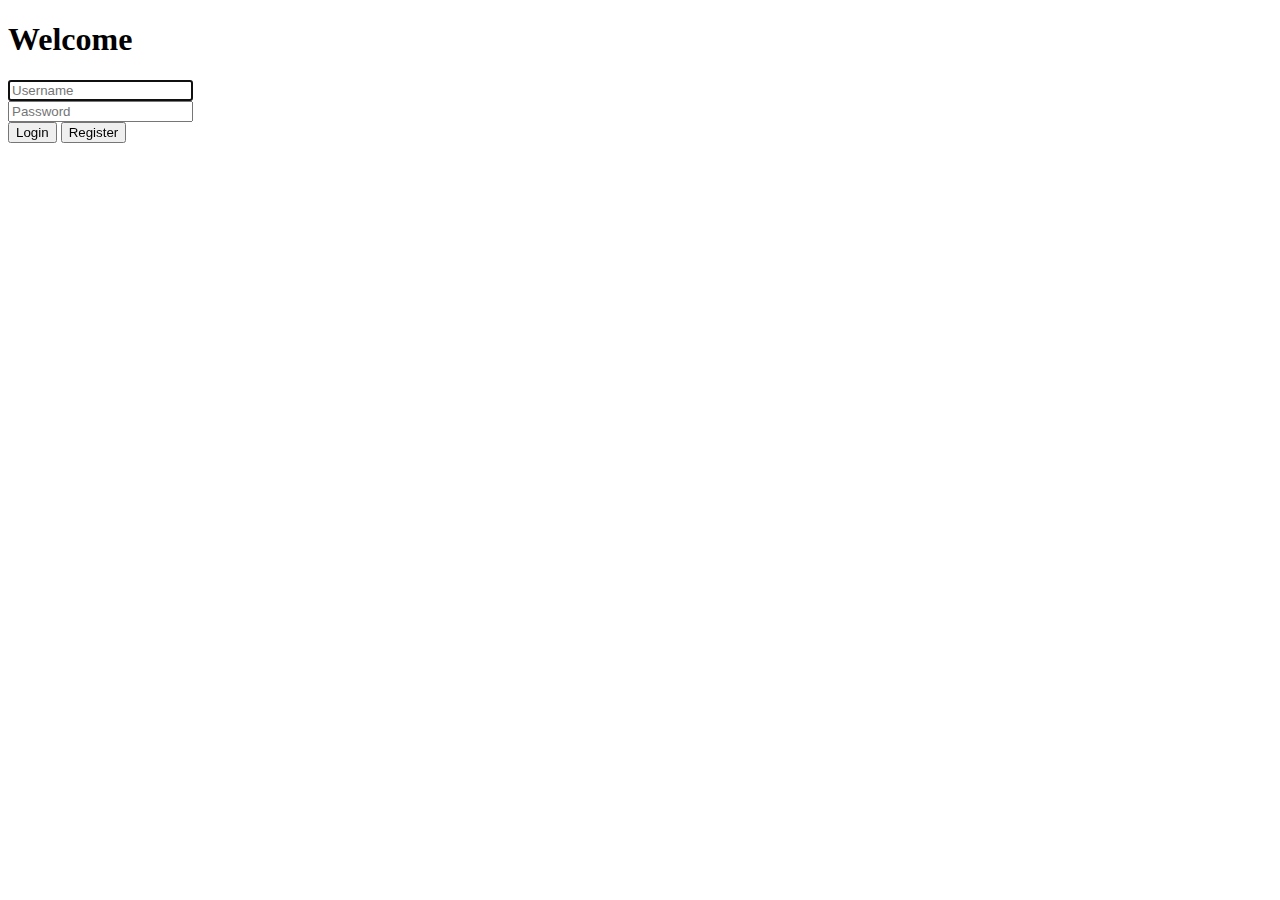
==== index.html @ 35b1723c "progress" ====
<!--<?php-->
<!--    require "header.php";-->
<!--?>-->


<!DOCTYPE html>
<html lang="en">
	<head>
		<meta charset="utf-8" />
		<meta name="viewport" content="width=device-width, initial-scale=1.0">
		<title> Contact Manager </title>
		<link rel="stylesheet" href="../css/style.css" type="text/css"/>
		<link rel="icon" href="../images/favicon.ico" type="image/x-icon">
		<script src="../JavaScript/script.js"></script>
	</head>
	<body>
		<div id = "wrapper">
			<div id="login">
				<h1>Welcome</h1>
				<form method="post" action="includes/signup.inc.php">
				    
					<input type="text" id="uName" name="uName" required="required" placeholder="Username" autofocus="autofocus"></br>
					<input type="Password" id="pWord" name="uName" required="required" placeholder="Password"></br>
					<input type="submit" class="login" value="Login">
					<input type="submit" class="register" name="signup-submit" value="Register"></br>
				</form>
			<!--<main>-->
 	      <!--  <h1>Sign Up</h1>
    	<form action="includes/signup.inc.php" method="post">
     		<input type="text" name="uid" placeholder="Username">
     		<input type="text" name="mail" placeholder="E-mail">
     		<input type="password" name="pwd" placeholder="Password">
     		<input type="password" name="pwd-repeat" placeholder="Repeat password">
     		<button type="submit" name="signup-submit">Signup</button>
    
     		
     	</form>
 </main> -->	
			</div>
		</div>
	</body>
</html>
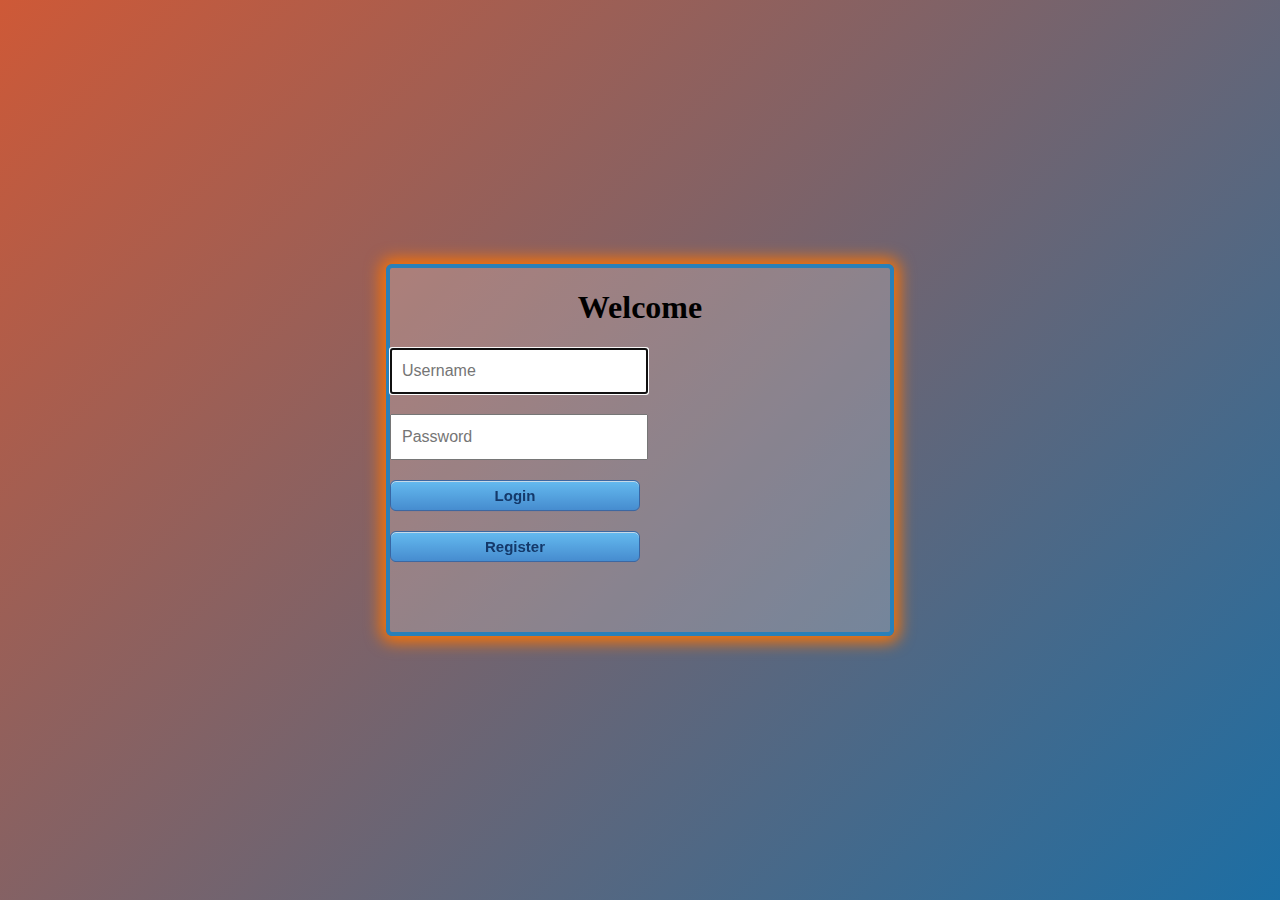
==== commit 9756470c: "adding files and how they are setup" ====
--- a/index.html
+++ b/index.html
@@ -17,10 +17,10 @@
 		<div id = "wrapper">
 			<div id="login">
 				<h1>Welcome</h1>
-				<form method="post" action="includes/signup.inc.php">
+				<form method="post" action="/includes/signup.inc.php">
 				    
 					<input type="text" id="uName" name="uName" required="required" placeholder="Username" autofocus="autofocus"></br>
-					<input type="Password" id="pWord" name="uName" required="required" placeholder="Password"></br>
+					<input type="Password" id="pWord" name="pWord" required="required" placeholder="Password"></br>
 					<input type="submit" class="login" value="Login">
 					<input type="submit" class="register" name="signup-submit" value="Register"></br>
 				</form>
--- a/css/style.css
+++ b/css/style.css
@@ -0,0 +1,100 @@
+body
+{
+	margin: 0px;
+	padding: 0px;
+	background: #CE5937;
+	background: linear-gradient(135deg, #CE5937 0%, #1C6EA4 100%, #1C6EA4 100%);
+	background-repeat: no-repeat;
+    background-attachment: fixed;
+}
+
+h1
+{
+	text-align: center;
+}
+
+input
+{
+	text-align: left;
+}
+
+#login
+{
+	background: rgba(255, 255, 255, 0.2);
+  	width: 500px;
+  	border-radius:6px;
+ 	padding:0px 0px 70px 0px;
+ 	border: #2980b9 4px solid; 
+  	position: absolute;
+  	left: 50%;
+  	top: 50%;
+  	transform: translate(-50%, -50%);
+  	box-shadow: 0px 0px 16px 5px #ff7400;
+}
+
+#uName
+{
+	font-size: 12pt;
+	width: 250px;
+	height: 40px;
+	text-indent: 8px;
+}
+
+#pWord
+{
+	font-size: 12pt;
+	margin-top: 20px;
+	width: 250px;
+	height: 40px;
+	text-indent: 8px;
+}
+
+
+input[type=submit]
+{
+	box-shadow:inset 0px 1px 0px 0px #d0e2ed;
+	background:linear-gradient(to bottom, #63b8ee 5%, #468ccf 100%);
+	border-radius:6px;
+	border:1px solid #3866a3;
+	color:#14396a;
+	font-size:15px;
+	font-weight:bold;
+	padding:6px 24px;
+	width: 250px; 
+	margin-top: 20px;
+	text-align: center;
+}
+
+
+/* Contacts Page */
+.contacts 
+{
+	font-size:12px;
+	color:#333333;
+	width:100%;
+	border-width: 1px;
+	border-color: #729ea5;
+	border-collapse: collapse;
+	text-align:left;
+	border-style: solid;
+}
+.contacts th 
+{
+	background-color:#acc8cc;
+	padding: 8px;
+	border-style: solid;
+	
+}
+.contacts tr 
+{
+	background-color:#d4e3e5;
+}
+.contacts td 
+{	
+	padding: 8px;
+}
+.contacts tr:hover 
+{
+	background-color:#ffffff;
+}
+
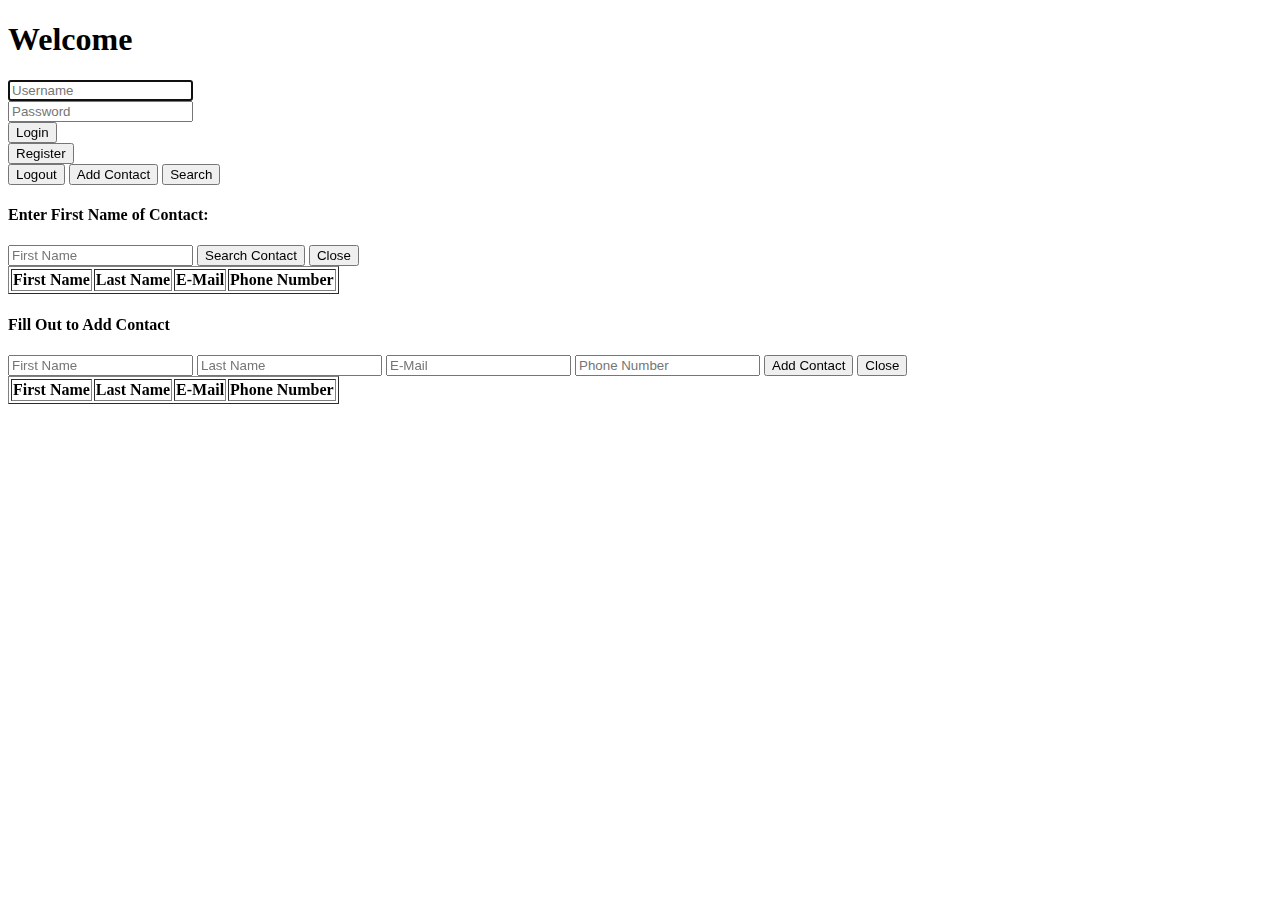
==== commit db47faed: "Add files via upload" ====
--- a/index.html
+++ b/index.html
@@ -1,42 +1,94 @@
-<!--<?php-->
-<!--    require "header.php";-->
-<!--?>-->
-
-
 <!DOCTYPE html>
 <html lang="en">
 	<head>
 		<meta charset="utf-8" />
 		<meta name="viewport" content="width=device-width, initial-scale=1.0">
 		<title> Contact Manager </title>
-		<link rel="stylesheet" href="../css/style.css" type="text/css"/>
-		<link rel="icon" href="../images/favicon.ico" type="image/x-icon">
-		<script src="../JavaScript/script.js"></script>
+		<link rel="stylesheet" href="css/style.css" type="text/css"/>
+		<link rel="icon" href="Images/favicon.ico" type="image/x-icon">
+		<script src="JS/code.js"></script>
 	</head>
 	<body>
 		<div id = "wrapper">
+			
 			<div id="login">
 				<h1>Welcome</h1>
-				<form method="post" action="/includes/signup.inc.php">
-				    
-					<input type="text" id="uName" name="uName" required="required" placeholder="Username" autofocus="autofocus"></br>
-					<input type="Password" id="pWord" name="pWord" required="required" placeholder="Password"></br>
-					<input type="submit" class="login" value="Login">
-					<input type="submit" class="register" name="signup-submit" value="Register"></br>
-				</form>
-			<!--<main>-->
- 	      <!--  <h1>Sign Up</h1>
-    	<form action="includes/signup.inc.php" method="post">
-     		<input type="text" name="uid" placeholder="Username">
-     		<input type="text" name="mail" placeholder="E-mail">
-     		<input type="password" name="pwd" placeholder="Password">
-     		<input type="password" name="pwd-repeat" placeholder="Repeat password">
-     		<button type="submit" name="signup-submit">Signup</button>
-    
-     		
-     	</form>
- </main> -->	
+				<input type="text" id="uName" name="uName" required="required" placeholder="Username" autofocus="autofocus"><br/>
+				<input type="Password" id="pWord" name="pWord" required="required" placeholder="Password"><br/>
+				<input type="submit" class="login" value="Login" onclick="doLogin();"><br/>
+				<input type="submit" class="login" value="Register" onclick="doRegistration();"><br/>
+				<span id="loginResult"></span>
+			</div>
+
+
+			<div id="contacts">
+				<button type="button" class="button" id="logout" onclick="doLogout();">Logout</button>
+				<button type="button" class="button" id="addContact" onclick="openAddBox();">Add Contact</button>
+				<button type="button" class="button" id="search" onclick="openSearchBox();">Search</button>
+				
+				<div class="popupSearch" id="searchBox">
+					<h4>Enter First Name of Contact:</h4>
+					<input type="text" placeholder="First Name" id="searchContact" name="searchContact" required="required">
+					<button type="button" class="button" id="searchButton" onclick="searchContact();">Search Contact</button>
+					<button type="button" class="closeButton" id="close" onclick="closeSearchBox();">Close</button>
+					<span id="contactSearchResult"></span>
+					
+					<table class="contacts" id="gibberish2" border="1">
+				    <tr>
+					    <th>First Name</th>
+					    <th>Last Name</th>
+					    <th>E-Mail</th>
+					    <th>Phone Number</th>
+    			    </tr>
+				    </table>
+					
+					
+				</div>
+				
+				
+				<script>
+					function openSearchBox()
+					{
+						document.getElementById("searchBox").style.display = "block";
+					}
+					function closeSearchBox()
+					{
+						document.getElementById("searchBox").style.display = "none";
+					}
+				</script>
+
+				<div class="popupAddContact" id="addBox">
+					<h4>Fill Out to Add Contact</h4>
+					<input type="text" placeholder="First Name" id="cFirstName" name="fName" required="required">
+					<input type="text" placeholder="Last Name" id="cLastName" name="lName" required="required">
+					<input type="text" placeholder="E-Mail" id="cEmail" name="eMail" required="required">
+					<input type="text" placeholder="Phone Number" id="cPhoneNumber" name="pNumber" required="required">
+					<button type="button" class="button" id="submit" onclick="addContact();">Add Contact</button>
+					<button type="button" class="closeButton" id="close" onclick="closeAddBox();">Close</button>
+
+					<span id="contactAddResult"></span>
+				</div>
+
+				<script>
+					function openAddBox()
+					{
+						document.getElementById("addBox").style.display = "block";
+					}
+					function closeAddBox()
+					{
+						document.getElementById("addBox").style.display = "none";
+					}
+				</script>
+				
+				<table class="contacts" id="gibberish" border="1">
+				    <tr>
+					    <th>First Name</th>
+					    <th>Last Name</th>
+					    <th>E-Mail</th>
+					    <th>Phone Number</th>
+    			    </tr>
+				</table>
 			</div>
 		</div>
 	</body>
-</html>
+</html>